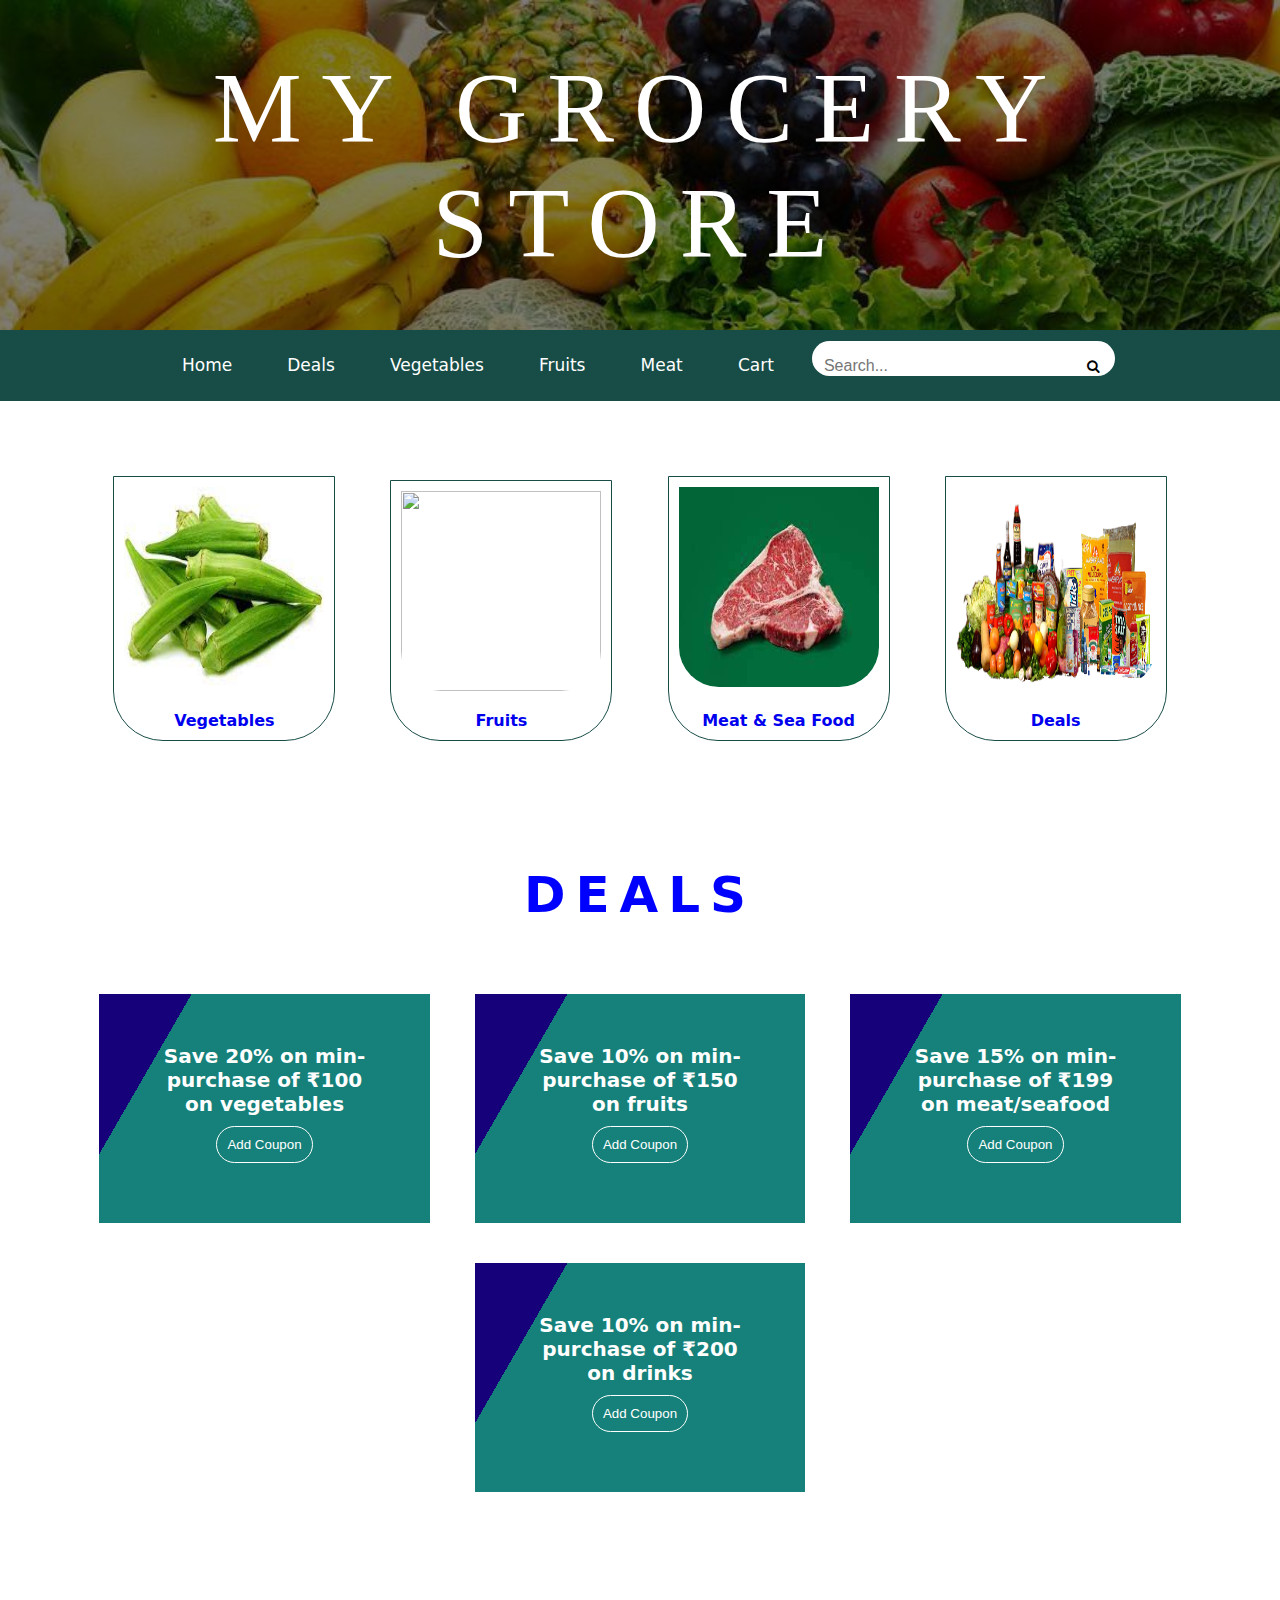
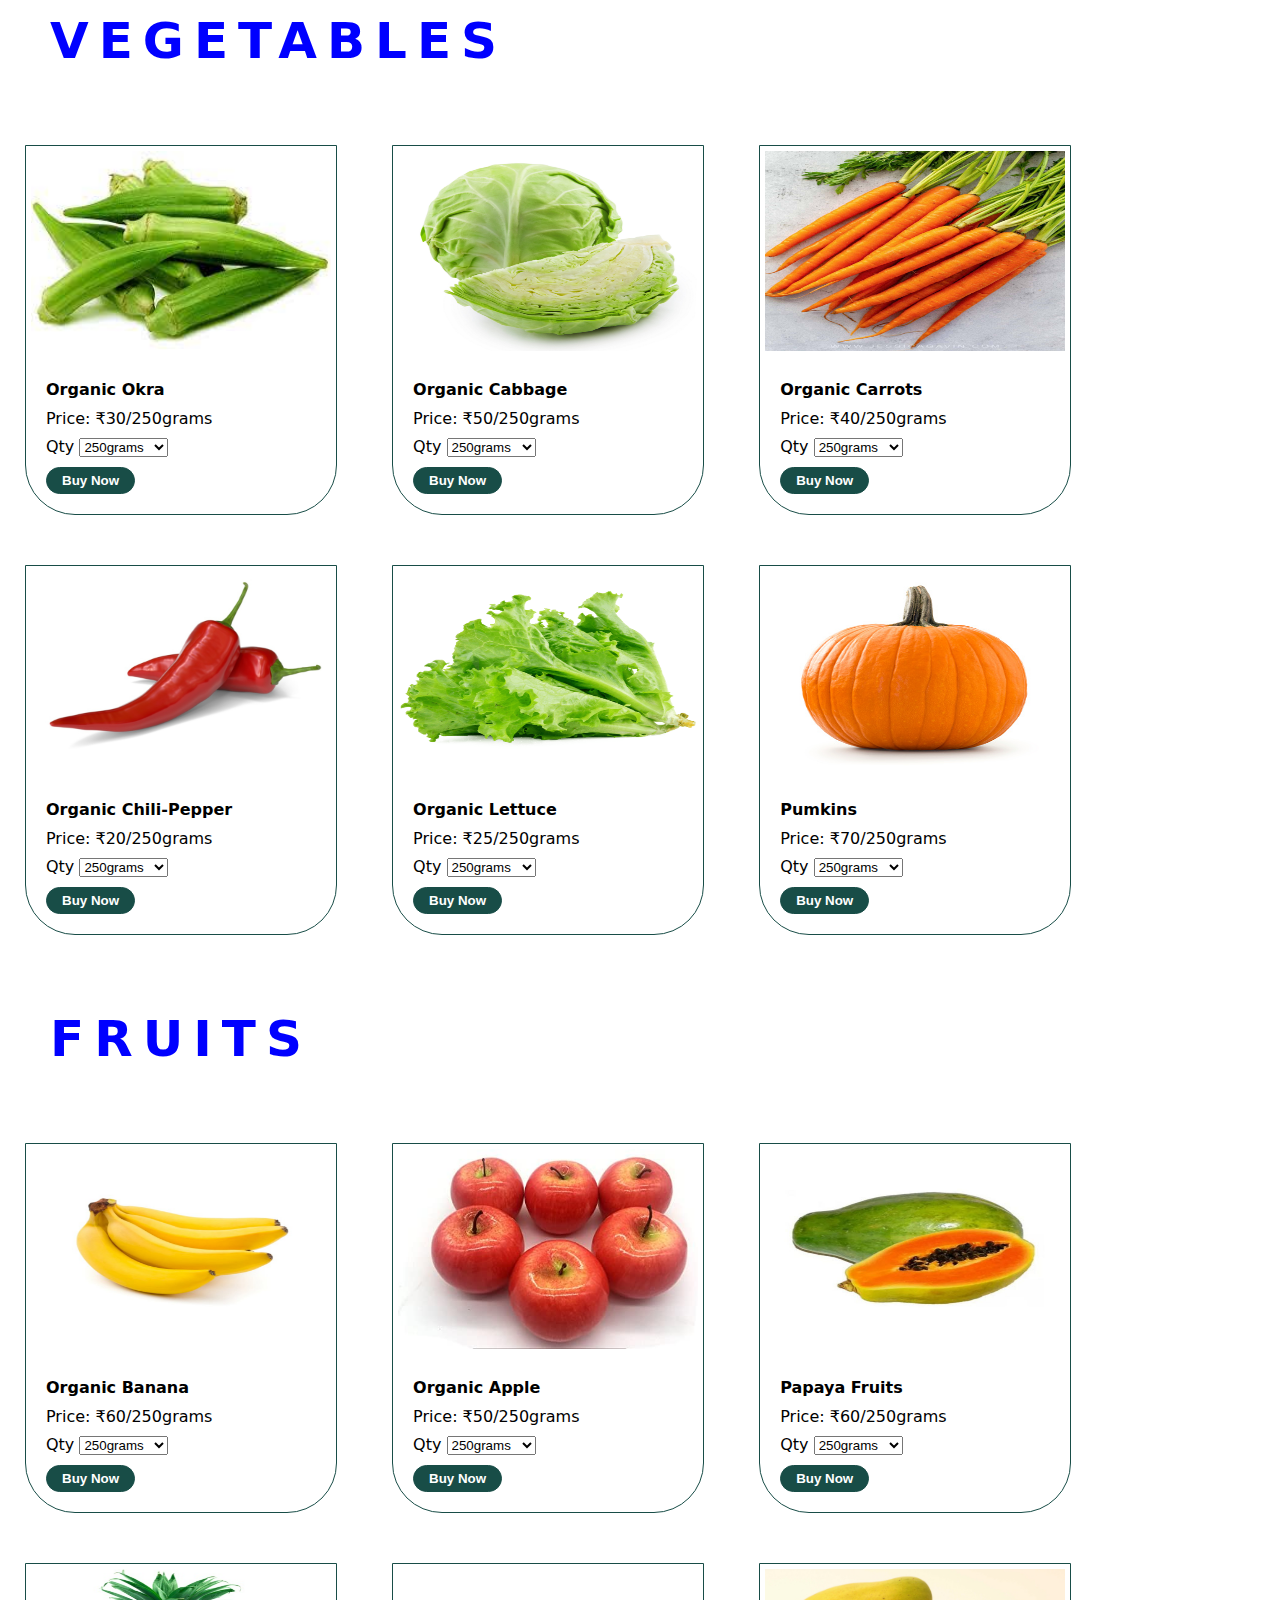
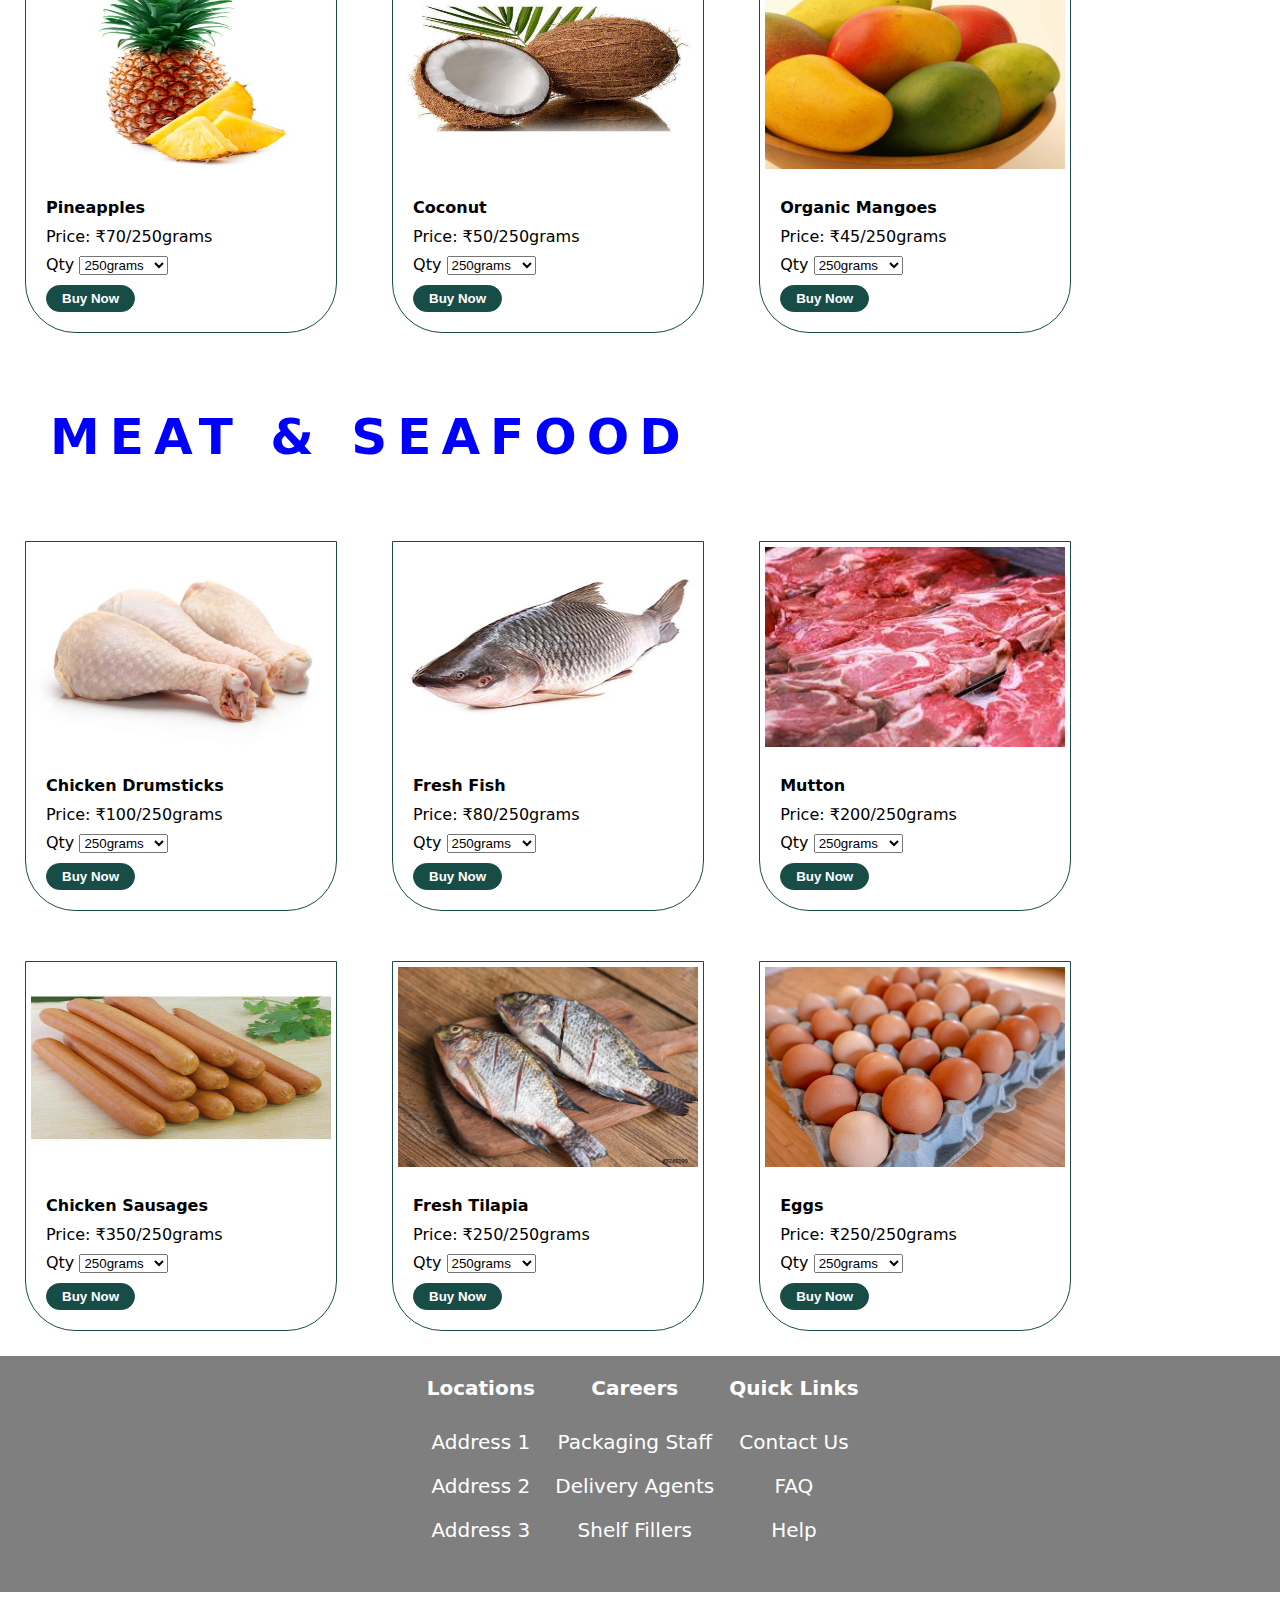
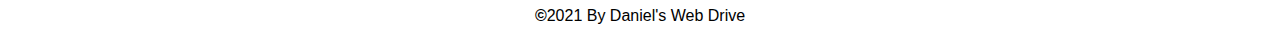
==== ONLINE GROCERY SHOP/index.html @ 3a7e8a33 "Add files via upload" ====
<!DOCTYPE html>
<html lang="en">
<head>
    <meta charset="UTF-8">
    <meta http-equiv="X-UA-Compatible" content="IE=edge">
    <meta name="viewport" content="width=device-width, initial-scale=1.0">
    <link rel="stylesheet" href="eatfresh.css"/>
    <link rel="stylesheet" href="home.html"/>
    <link rel="stylesheet" href="path/to/font-awesome/css/font-awesome.min.css">
    <link rel="stylesheet" href="font-awesome-4.7.0/css/font-awesome.min.css"/>
    <link rel="stylesheet" href="font-awesome-4.7.0/css/font-awesome.css"/>
    <title>Online Grocery Shop</title>
    <script>
        function stickyMenu(){
            var sticky=document.getElementById('sticky');
            if(window.pageYOffset > 220){
                sticky.classList.add('sticky');
            }
            else{
                sticky.classList.remove('sticky');
            }
        }
        window.onscroll = function(){
            stickyMenu();
        }
    </script>
</head>
<body>
    <div class="parallax">
        <div class="page-title">MY GROCERY STORE</div>
    </div>
    <div class="menu" id="sticky">
        <ul class="menu-ul">
           <a href="home.html" class="a-menu"><li>Home</li></a>
           <a href="#deals" class="a-menu"><li>Deals</li></a>
           <a href="#vegetables" class="a-menu"><li>Vegetables</li></a>
           <a href="#fruits" class="a-menu"><li>Fruits</li></a>
           <a href="#meat" class="a-menu"><li>Meat</li></a>
           <a href="#" class="a-menu"><li>Cart</li></a>
        </ul>
        <div class="search-box">
            <form>
                <input type="text" placeholder="Search..." name="search" 
                class="search-input"/>
                <button type="submit"><i class="fa fa-search"></i></button>
            </form>
        </div>
    </div>
<!--Home Page Begins-->
    <div class="container">
        <a href="#vegetables">
            <div class="categories">
            <img src="images/vegs/okro.jpg" class="item-image"/>
            <div class="image-title">Vegetables</div>
            </div>
        </a>
        <a href="#fruits">
            <div class="categories">
                <img src="images/fruitS/Guava fruit.jpg" class="item-image"/>
                <div class="image-title">Fruits</div>
            </div>
        </a>
        <a href="#meat">
            <div class="categories">
                <img src="images/meats/50-things-to-make-with-tinned-tomatoes.jpg" class="item-image"/>
                <div class="image-title">Meat & Sea Food</div>
            </div>
        </a>
        <a href="#deals">
            <div class="categories">
                <img src="images/deals.png" class="item-image"/>
                <div class="image-title">Deals</div>
            </div>
        </a>

    </div>  
    <!--Deal Begins Here-->
       <div class="deals-container" id="deals">
           <div class="parallax">
               <div class="title">DEALS</div>
           </div>
           <div class="deal">
               Save 20% on min-purchase of ₹100 on vegetables<br/>
               <button class="coupon-btn">Add Coupon</button>
           </div>
            <div class="deal">
                Save 10% on min-purchase of ₹150 on fruits<br />
                <button class="coupon-btn">Add Coupon</button>
            </div>
            <div class="deal">
                Save 15% on min-purchase of ₹199 on meat/seafood<br />
                <button class="coupon-btn">Add Coupon</button>
            </div>
            <div class="deal">
                Save 10% on min-purchase of ₹200 on drinks<br />
                <button class="coupon-btn">Add Coupon</button>
            </div>
       </div>
    <!--Deal Ends Here-->
    <!--Veg Begins Here-->
    <div class="deal-container" id="vegetables">
        <div class="parallax">
            <div class="title">VEGETABLES</div>
            </div>
            <div class="items">
                <div class="images">
                    <img src="images/vegs/okro.jpg" class="items-image-size"/>
                </div>
                <div class="description">
                    <b>Organic Okra</b><br/>
                    <div class="item-select">
                        Price: ₹30/250grams
                    </div>
                    <label>Qty</label>
                    <select class="item-select">
                        <option>250grams</option>
                        <option>500grams</option>
                        <option>750grams</option>
                        <option>1000grams</option>
                    </select><br/>
                    <button class="buynow-btn">Buy Now</button>
                </div>
        </div>
        <div class="items">
            <div class="images">
                <img src="images/vegs/cabbage-1-pc.jpg" class="items-image-size" />
            </div>
            <div class="description">
                <b>Organic Cabbage</b><br />
                <div class="item-select">
                    Price: ₹50/250grams
                </div>
                <label>Qty</label>
                <select class="item-select">
                    <option>250grams</option>
                    <option>500grams</option>
                    <option>750grams</option>
                    <option>1000grams</option>
                </select><br />
                <button class="buynow-btn">Buy Now</button>
            </div>
        </div>
        <div class="items">
            <div class="images">
                <img src="images/vegs/carrots-benefits-pin.jpg" class="items-image-size" />
            </div>
            <div class="description">
                <b>Organic Carrots</b><br />
                <div class="item-select">
                    Price: ₹40/250grams
                </div>
                <label>Qty</label>
                <select class="item-select">
                    <option>250grams</option>
                    <option>500grams</option>
                    <option>750grams</option>
                    <option>1000grams</option>
                </select><br />
                <button class="buynow-btn">Buy Now</button>
            </div>
        </div>
        <div class="items">
            <div class="images">
                <img src="images/vegs/chili-pepper.jpg" class="items-image-size" />
            </div>
            <div class="description">
                <b>Organic Chili-Pepper</b><br />
                <div class="item-select">
                    Price: ₹20/250grams
                </div>
                <label>Qty</label>
                <select class="item-select">
                    <option>250grams</option>
                    <option>500grams</option>
                    <option>750grams</option>
                    <option>1000grams</option>
                </select><br />
                <button class="buynow-btn">Buy Now</button>
            </div>
        </div>
        <div class="items">
            <div class="images">
                <img src="images/vegs/Green_Lettuce-1.png" class="items-image-size" />
            </div>
            <div class="description">
                <b>Organic Lettuce</b><br />
                <div class="item-select">
                    Price: ₹25/250grams
                </div>
                <label>Qty</label>
                <select class="item-select">
                    <option>250grams</option>
                    <option>500grams</option>
                    <option>750grams</option>
                    <option>1000grams</option>
                </select><br />
                <button class="buynow-btn">Buy Now</button>
            </div>
        </div>
        <div class="items">
            <div class="images">
                <img src="images/vegs/pumkins.jpg" class="items-image-size" />
            </div>
            <div class="description">
                <b>Pumkins</b><br />
                <div class="item-select">
                    Price: ₹70/250grams
                </div>
                <label>Qty</label>
                <select class="item-select">
                    <option>250grams</option>
                    <option>500grams</option>
                    <option>750grams</option>
                    <option>1000grams</option>
                </select><br />
                <button class="buynow-btn">Buy Now</button>
            </div>
        </div>
    </div>
    <!--Veg Ends Here-->
     <!--Fruit Begins Here-->
    <div class="deal-container" id="fruits">
        <div class="parallax">
            <div class="title">FRUITS</div>
            </div>
            <div class="items">
                <div class="images">
                    <img src="images/fruits/banane-large.jpg" class="items-image-size"/>
                </div>
                <div class="description">
                    <b>Organic Banana</b><br/>
                    <div class="item-select">
                        Price: ₹60/250grams
                    </div>
                    <label>Qty</label>
                    <select class="item-select">
                        <option>250grams</option>
                        <option>500grams</option>
                        <option>750grams</option>
                        <option>1000grams</option>
                    </select><br/>
                    <button class="buynow-btn">Buy Now</button>
                </div>
        </div>
        <div class="items">
            <div class="images">
                <img src="images/fruits/apples.jpg" class="items-image-size" />
            </div>
            <div class="description">
                <b>Organic Apple</b><br />
                <div class="item-select">
                    Price: ₹50/250grams
                </div>
                <label>Qty</label>
                <select class="item-select">
                    <option>250grams</option>
                    <option>500grams</option>
                    <option>750grams</option>
                    <option>1000grams</option>
                </select><br />
                <button class="buynow-btn">Buy Now</button>
            </div>
        </div>
        <div class="items">
            <div class="images">
                <img src="images/fruits/fresh-papaya-fruit-500x500.jpg" class="items-image-size" />
            </div>
            <div class="description">
                <b>Papaya Fruits</b><br />
                <div class="item-select">
                    Price: ₹60/250grams
                </div>
                <label>Qty</label>
                <select class="item-select">
                    <option>250grams</option>
                    <option>500grams</option>
                    <option>750grams</option>
                    <option>1000grams</option>
                </select><br />
                <button class="buynow-btn">Buy Now</button>
            </div>
        </div>
        <div class="items">
            <div class="images">
                <img src="images/fruits/fresh-pineapple-281kg-29-500x500.png" class="items-image-size" />
            </div>
            <div class="description">
                <b>Pineapples</b><br />
                <div class="item-select">
                    Price: ₹70/250grams
                </div>
                <label>Qty</label>
                <select class="item-select">
                    <option>250grams</option>
                    <option>500grams</option>
                    <option>750grams</option>
                    <option>1000grams</option>
                </select><br />
                <button class="buynow-btn">Buy Now</button>
            </div>
        </div>
        <div class="items">
            <div class="images">
                <img src="images/fruits/husked-coconut-500x500.jpg" class="items-image-size" />
            </div>
            <div class="description">
                <b>Coconut</b><br />
                <div class="item-select">
                    Price: ₹50/250grams
                </div>
                <label>Qty</label>
                <select class="item-select">
                    <option>250grams</option>
                    <option>500grams</option>
                    <option>750grams</option>
                    <option>1000grams</option>
                </select><br />
                <button class="buynow-btn">Buy Now</button>
            </div>
        </div>
        <div class="items">
            <div class="images">
                <img src="images/fruits/mangoes09042017.jpg" class="items-image-size" />
            </div>
            <div class="description">
                <b>Organic Mangoes</b><br />
                <div class="item-select">
                    Price: ₹45/250grams
                </div>
                <label>Qty</label>
                <select class="item-select">
                    <option>250grams</option>
                    <option>500grams</option>
                    <option>750grams</option>
                    <option>1000grams</option>
                </select><br />
                <button class="buynow-btn">Buy Now</button>
            </div>
        </div>
    </div>
    <!--Fruit Ends Here-->
    <!--Meat Begins Here-->
    <div class="deal-container" id="meat">
        <div class="parallax">
            <div class="title">MEAT & SEAFOOD</div>
        </div>
        <div class="items">
            <div class="images">
                <img src="images/meats/CHICKEN-DRUMSTICKS-600x370.jpg" class="items-image-size" />
            </div>
            <div class="description">
                <b>Chicken Drumsticks</b><br />
                <div class="item-select">
                    Price: ₹100/250grams
                </div>
                <label>Qty</label>
                <select class="item-select">
                    <option>250grams</option>
                    <option>500grams</option>
                    <option>750grams</option>
                    <option>1000grams</option>
                </select><br />
                <button class="buynow-btn">Buy Now</button>
            </div>
        </div>
        <div class="items">
            <div class="images">
                <img src="images/meats/fresh-fish-500x500.jpg" class="items-image-size" />
            </div>
            <div class="description">
                <b>Fresh Fish</b><br />
                <div class="item-select">
                    Price: ₹80/250grams
                </div>
                <label>Qty</label>
                <select class="item-select">
                    <option>250grams</option>
                    <option>500grams</option>
                    <option>750grams</option>
                    <option>1000grams</option>
                </select><br />
                <button class="buynow-btn">Buy Now</button>
            </div>
        </div>
        <div class="items">
            <div class="images">
                <img src="images/meats/mutton.jpg" class="items-image-size" />
            </div>
            <div class="description">
                <b>Mutton</b><br />
                <div class="item-select">
                    Price: ₹200/250grams
                </div>
                <label>Qty</label>
                <select class="item-select">
                    <option>250grams</option>
                    <option>500grams</option>
                    <option>750grams</option>
                    <option>1000grams</option>
                </select><br />
                <button class="buynow-btn">Buy Now</button>
            </div>
        </div>
        <div class="items">
            <div class="images">
                <img src="images/meats/sausages.jpg" class="items-image-size" />
            </div>
            <div class="description">
                <b>Chicken Sausages</b><br />
                <div class="item-select">
                    Price: ₹350/250grams
                </div>
                <label>Qty</label>
                <select class="item-select">
                    <option>250grams</option>
                    <option>500grams</option>
                    <option>750grams</option>
                    <option>1000grams</option>
                </select><br />
                <button class="buynow-btn">Buy Now</button>
            </div>
        </div>
        <div class="items">
            <div class="images">
                <img src="images/meats/tilapia.jpg" class="items-image-size" />
            </div>
            <div class="description">
                <b>Fresh Tilapia</b><br />
                <div class="item-select">
                    Price: ₹250/250grams
                </div>
                <label>Qty</label>
                <select class="item-select">
                    <option>250grams</option>
                    <option>500grams</option>
                    <option>750grams</option>
                    <option>1000grams</option>
                </select><br />
                <button class="buynow-btn">Buy Now</button>
            </div>
        </div>
        <div class="items">
            <div class="images">
                <img src="images/meats/egg.jpg" class="items-image-size" />
            </div>
            <div class="description">
                <b>Eggs</b><br />
                <div class="item-select">
                    Price: ₹250/250grams
                </div>
                <label>Qty</label>
                <select class="item-select">
                    <option>250grams</option>
                    <option>500grams</option>
                    <option>750grams</option>
                    <option>1000grams</option>
                </select><br />
                <button class="buynow-btn">Buy Now</button>
            </div>
        </div>
    </div>
    <!--Meat Ends Here-->
<!--Home Page Ends-->
<!--footer starts here-->
    <div class="parallaxl">
        <div class="footer">
            <div class="quick-links">
                <div>Locations</div>
                <ul>
                    <li><a href="" class="a-links">Address 1</a></li>
                    <li><a href="" class="a-links">Address 2</a></li>
                    <li><a href="" class="a-links">Address 3</a></li>
                </ul>
            </div>
            <div class="quick-links">
                <div>Careers</div>
                <ul>
                    <li><a href="" class="a-links">Packaging Staff</a></li>
                    <li><a href="" class="a-links">Delivery Agents</a></li>
                    <li><a href="" class="a-links">Shelf Fillers</a></li>
                </ul>
            </div>
            <div class="quick-links">
                <div>Quick Links</div>
                <ul>
                    <li><a href="" class="a-links">Contact Us</a></li>
                    <li><a href="" class="a-links">FAQ</a></li>
                    <li><a href="" class="a-links">Help</a></li>
                </ul>
            </div>
        </div>
    </div>
    <div class="copyrights">
        <b>©</b>2021 By Daniel's Web Drive
    </div>
<!--footer ends here-->
</body>
</html>
---- ONLINE GROCERY SHOP/eatfresh.css ----
body{
    margin: 0;
    font-family: system-ui;
}

.parallax, .parallaxl{
    background-image: url(images/new.jpg);
    height: max-content;
    background-attachment: fixed;
    background-position: center;
    background-repeat: no-repeat;
    background-size: cover;
}

.page-title{
    background: rgba(0,0,0,0.5);
    text-align: center;
    color: white;
    padding: 50px;
    font-variant: small-caps;
    font-size: 100px;
    font-family: fantasy;
    letter-spacing: 20px;
}

.sticky{
    position: fixed;
    top: 0;
    width: 100%;
}

.menu{
    background: #184d47;
    text-align: center;
}

.menu-ul{
    margin: 0;
    padding: 0;
    display: inline;
}

.menu-ul li{
    font-size: 17px;
    list-style: none;
    display: inline-block;
    padding: 25px 25px 26px 25px;
}

.a-menu, .a-links{
    text-decoration: none;
    color: white;
}

.menu-ul li:hover{
    background: #5b8c5a;
    transform: scale(1.1);
}

.search-box{
    border: lpx solid white;
    border-radius: 50px;
    background: white;
    width: max-content;
    display: inline-block;
    margin: 8px; 
}

.search-box:hover{
    box-shadow: 0 0 10px 2px #5b8c5a;
    border: 1px solid #5b8c5a;
}

.search-input{
    width: 250px;
    border: none;
    font-size: 16px;
    outline: none;
    background: transparent;
    margin: 15px 0 0 10px;
}

i{
    font-size: 20px;
    margin: 0 10px 0 0;
}

button{
    background: transparent;
    border: none;
    outline: none;
}

.container, .deals-container{
    margin: 50px 50px 50px 5%;
    width: 90%;
    text-align: center;
}

.categories, .items{
    width: max-content;
    margin: 25px;
    border: 1px solid #184d47;
    border-radius: 0 0 50px 50px;
    display: inline-block;
}

.categories:hover, .items:hover{
    box-shadow: 0 0 10px 3px #184d47;
}

.item-image{
    height: 200px;
    width: 200px;
    border-radius: 0 0 50px 50px;
    padding: 10px;
}


.image-title{
    text-align: center;
    padding: 10px;
    font-weight: bold;
}

a{
    text-decoration: none;
}

.title{
    padding: 50px;
    font-size: 50px;
    font-weight: bold;
    letter-spacing: 10px;
    color: blue;
    background: white;
}

.deal{
    padding: 50px;
    font-size: 20px;
    font-weight: bold;
    color: white;
    display: inline-block;
    margin: 20px;
    max-width: 20%;
    background: linear-gradient(120deg,#16017a 20%,#cee397 50px,#16817a 80px);
}

.coupon-btn{
    border: 1px solid white;
    color:white;
    margin: 10px;
    padding: 10px;
    border-radius:20px;
}

.coupon-btn:hover{
    box-shadow: 0 0 10px 5px white inset;
}

.images{
    display: inline-block;
}

.items-image-size{
    height: 200px;
    width: 300px;
    padding: 5px;
}

.description{
    margin: 20px;
    min-height: 100px;
}

.item-select{
    margin: 10px 0 0 0;
}

.buynow-btn{
    border: 1px solid #184d47;
    background: #184d47;
    padding: 5px 15px;
    border-radius: 20px;
    font-weight: bold;
    margin-top: 10px;
    color: white;
}

.buynow-btn:hover{
    border: 1px solid #5b8c5a;
    box-shadow: 0 0 10px 5px #5b8c5a inset;
}

.parallaxl{
    background-color: white;
}

.footer{
    background: rgba(0,0,0,0.5);
    text-align: center;
    padding: 20px;
}

.quick-links{
    color: white;
    font-size: 20px;
    font-weight: bold;
    display: inline-block;
    min-width: 30px;
}

.quick-links ul{
    padding: 0;
}

.quick-links li{
    list-style: none;
    padding: 10px;
    font-weight: 300;
}

.a-links:hover{
    color: #fd5e53;
}

.copyrights{
    font-size: 16px;
    font-family: verdana, Arial, Helvetica, sans-serif;
    text-align: center;
    margin: 15px;
}
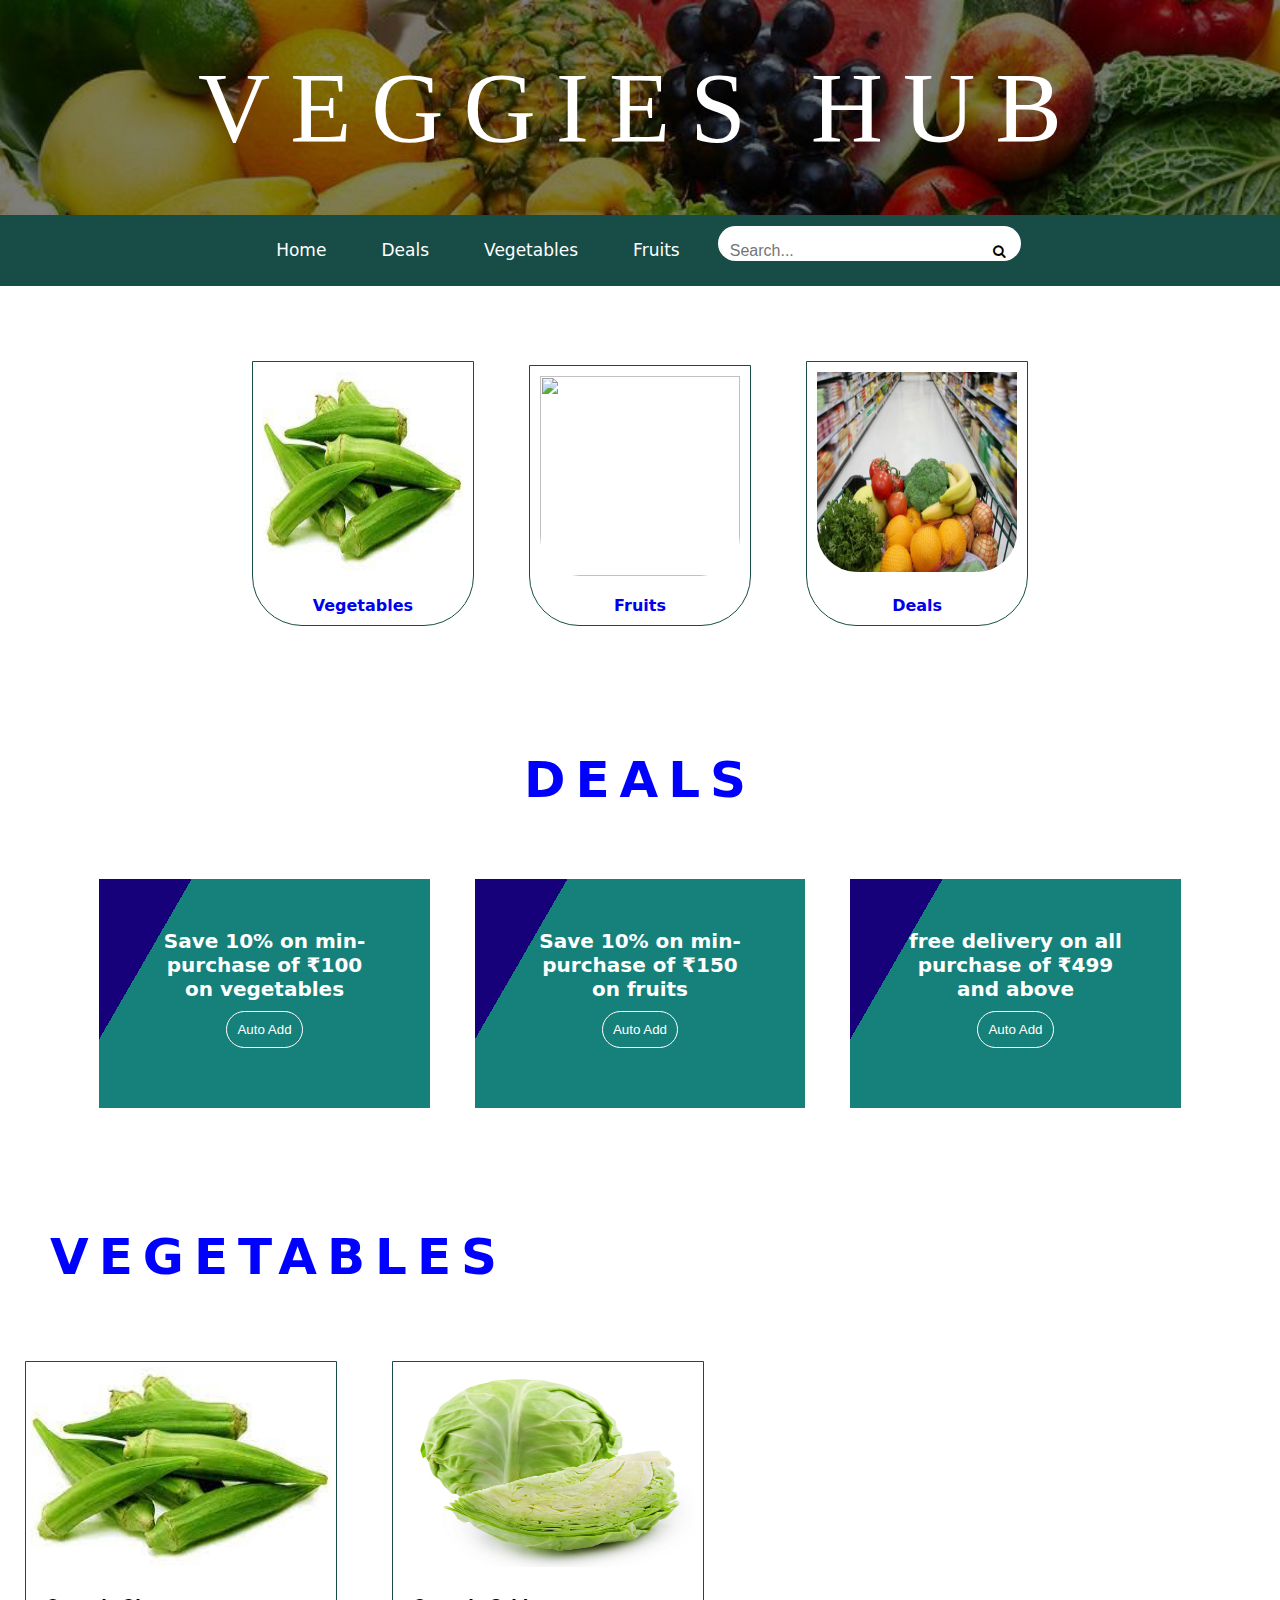
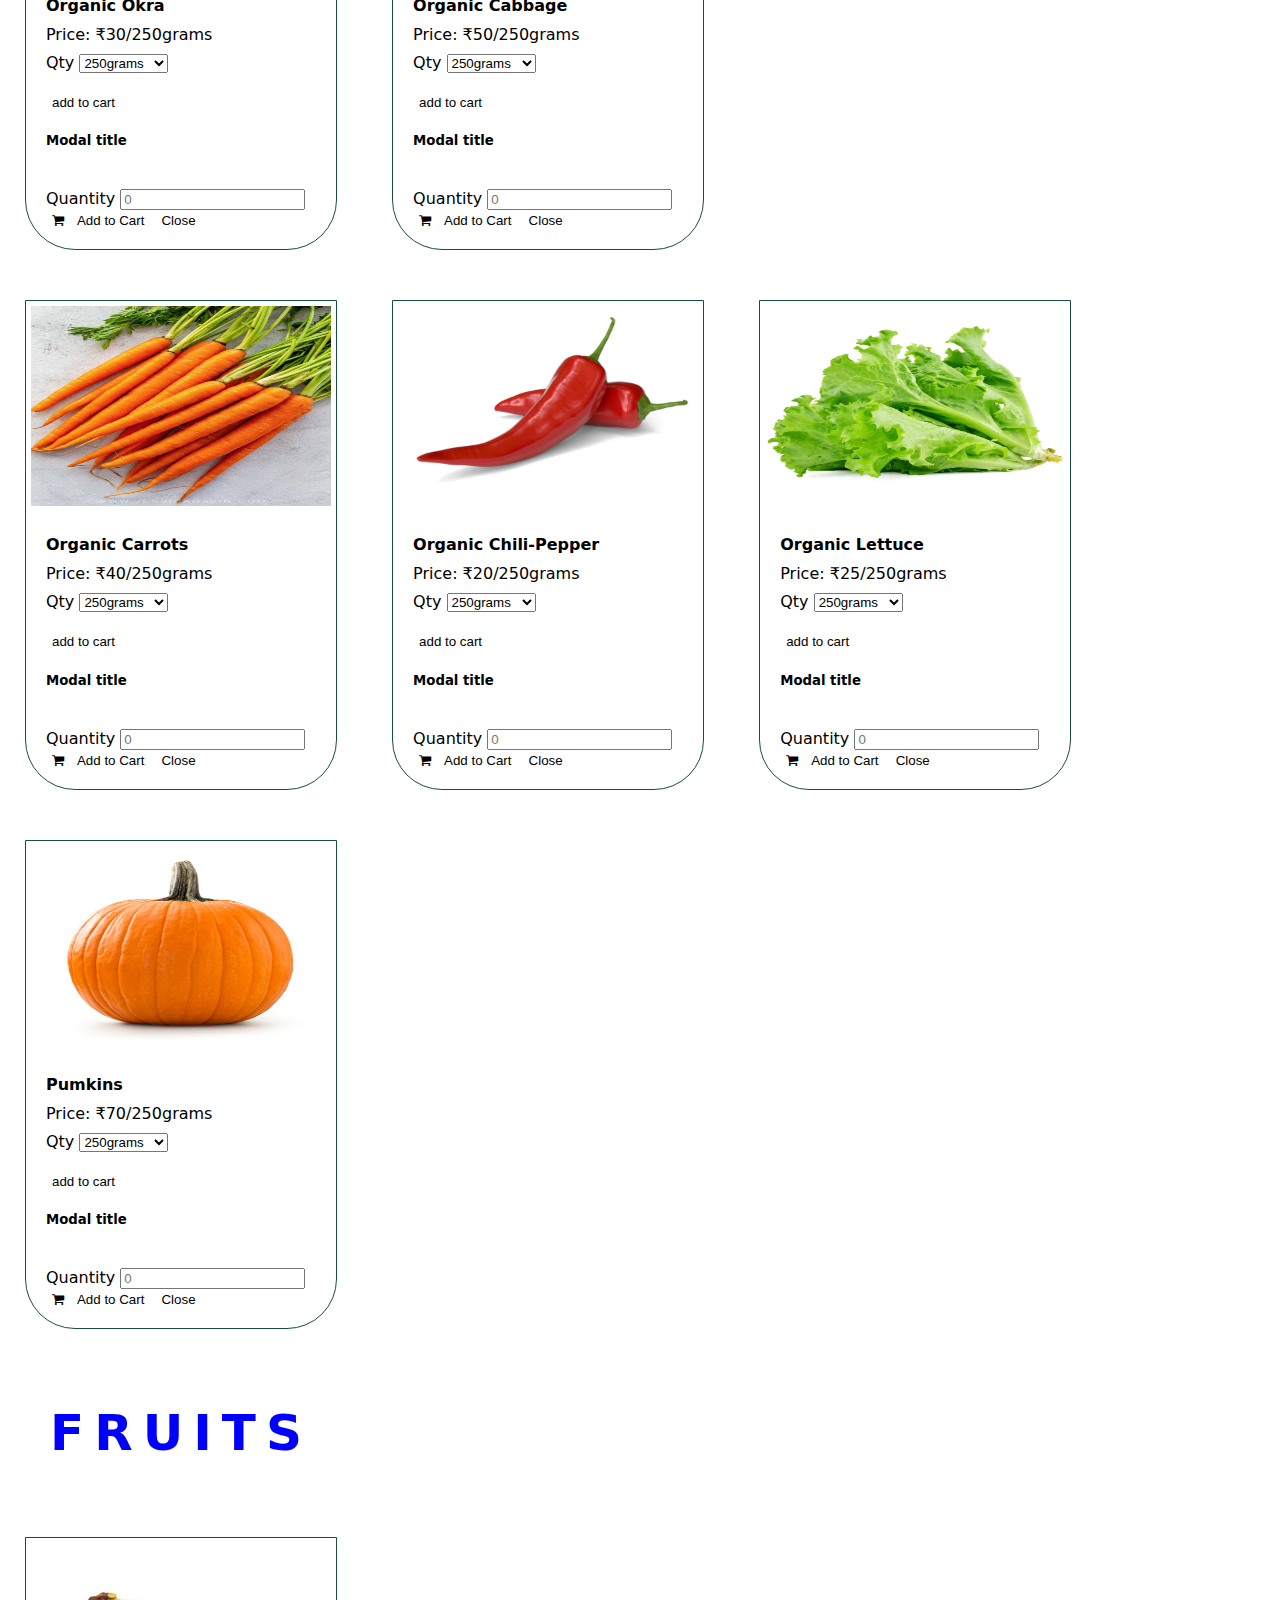
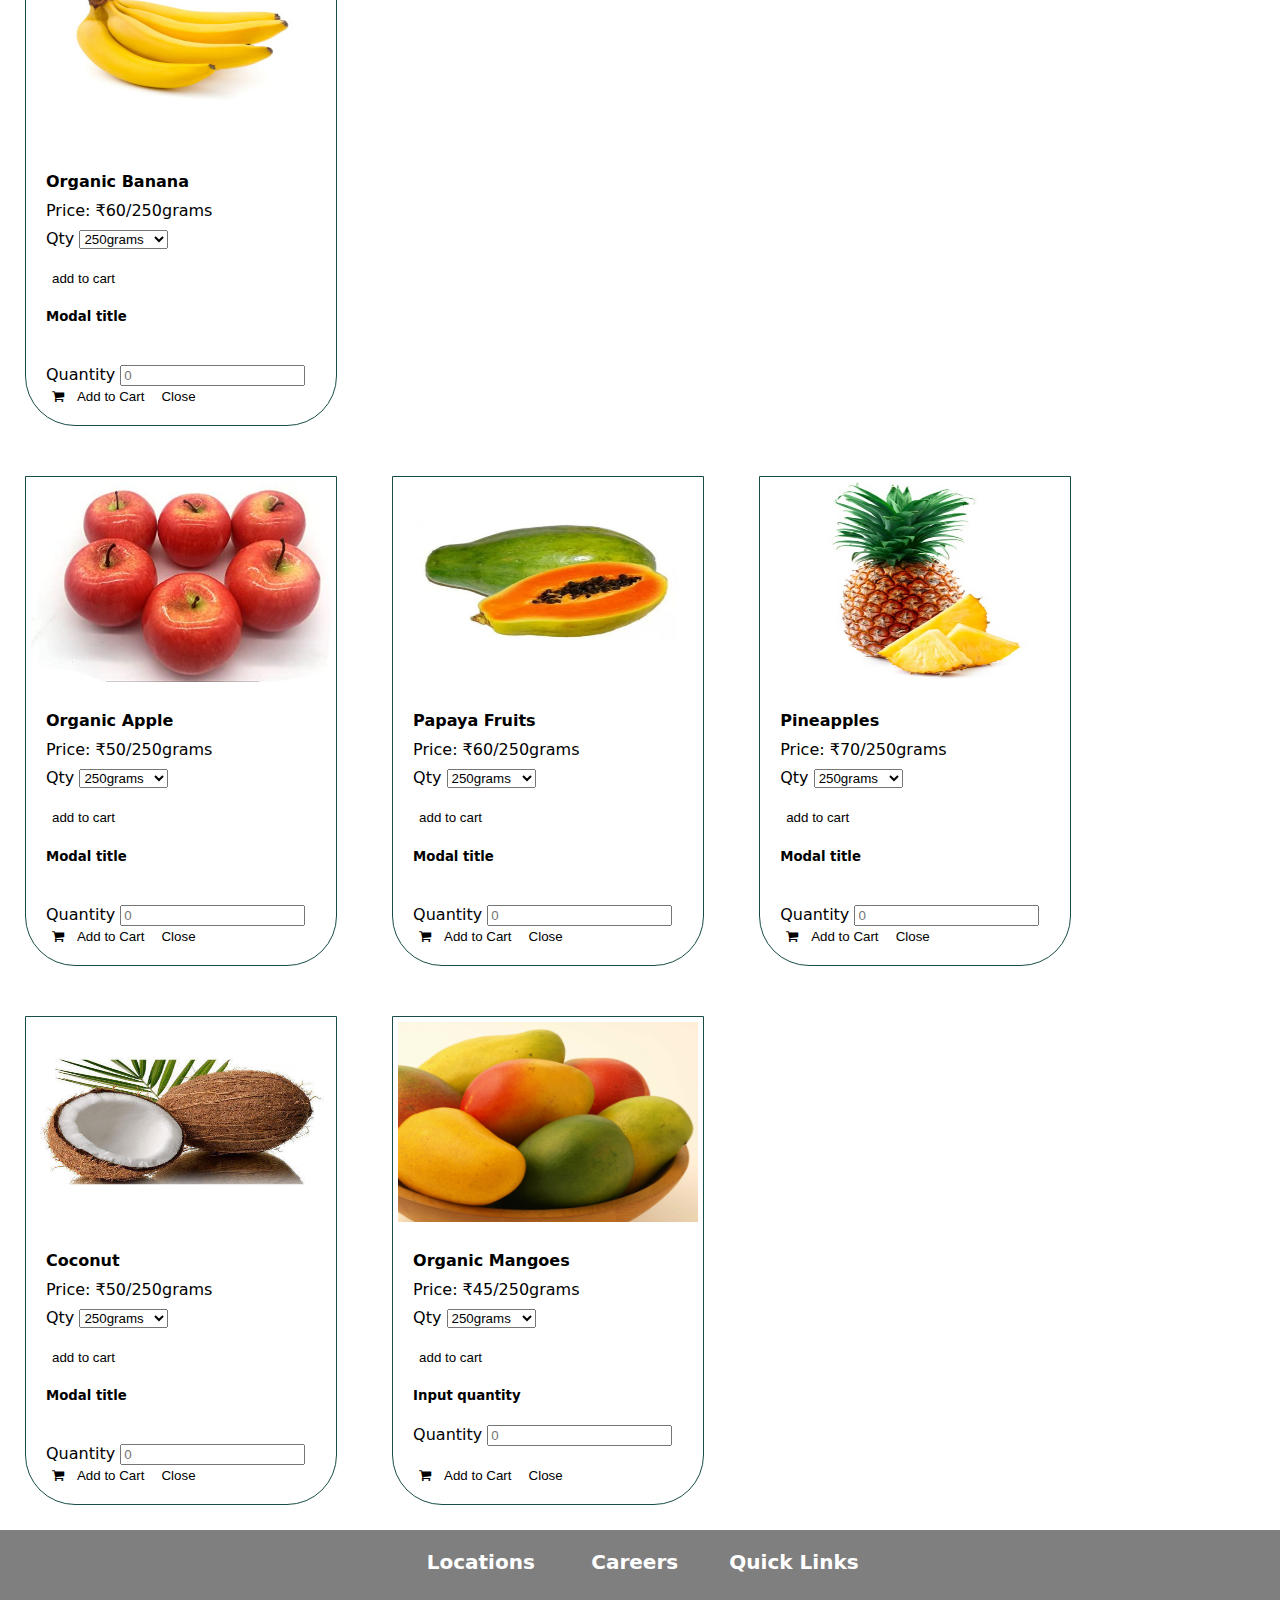
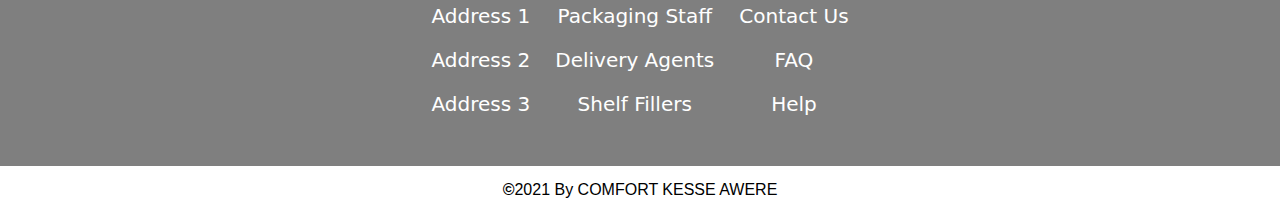
==== commit 693094bb: "Add files via upload" ====
--- a/ONLINE GROCERY SHOP/index.html
+++ b/ONLINE GROCERY SHOP/index.html
@@ -1,134 +1,117 @@
 <!DOCTYPE html>
 <html lang="en">
+
 <head>
     <meta charset="UTF-8">
     <meta http-equiv="X-UA-Compatible" content="IE=edge">
     <meta name="viewport" content="width=device-width, initial-scale=1.0">
-    <link rel="stylesheet" href="eatfresh.css"/>
-    <link rel="stylesheet" href="home.html"/>
+    <link rel="stylesheet" href="eatfresh.css" />
+    <link rel="stylesheet" href="home.html" />
     <link rel="stylesheet" href="path/to/font-awesome/css/font-awesome.min.css">
-    <link rel="stylesheet" href="font-awesome-4.7.0/css/font-awesome.min.css"/>
-    <link rel="stylesheet" href="font-awesome-4.7.0/css/font-awesome.css"/>
-    <title>Online Grocery Shop</title>
+    <link rel="stylesheet" href="font-awesome-4.7.0/css/font-awesome.min.css" />
+    <link rel="stylesheet" href="font-awesome-4.7.0/css/font-awesome.css" />
+    <link href="https://cdn.jsdelivr.net/npm/bootstrap@5.1.3/dist/css/bootstrap.min.css" rel="stylesheet"
+        integrity="sha384-1BmE4kWBq78iYhFldvKuhfTAU6auU8tT94WrHftjDbrCEXSU1oBoqyl2QvZ6jIW3" crossorigin="anonymous">
+    <title>Veggies Hub</title>
     <script>
-        function stickyMenu(){
-            var sticky=document.getElementById('sticky');
-            if(window.pageYOffset > 220){
+        function stickyMenu() {
+            var sticky = document.getElementById('sticky');
+            if (window.pageYOffset > 220) {
                 sticky.classList.add('sticky');
             }
-            else{
+            else {
                 sticky.classList.remove('sticky');
             }
         }
-        window.onscroll = function(){
+        window.onscroll = function () {
             stickyMenu();
         }
     </script>
 </head>
+
 <body>
     <div class="parallax">
-        <div class="page-title">MY GROCERY STORE</div>
+        <div class="page-title">VEGGIES HUB</div>
     </div>
     <div class="menu" id="sticky">
         <ul class="menu-ul">
-           <a href="home.html" class="a-menu"><li>Home</li></a>
-           <a href="#deals" class="a-menu"><li>Deals</li></a>
-           <a href="#vegetables" class="a-menu"><li>Vegetables</li></a>
-           <a href="#fruits" class="a-menu"><li>Fruits</li></a>
-           <a href="#meat" class="a-menu"><li>Meat</li></a>
-           <a href="#" class="a-menu"><li>Cart</li></a>
+            <a href="home.html" class="a-menu">
+                <li>Home</li>
+            </a>
+            <a href="#deals" class="a-menu">
+                <li>Deals</li>
+            </a>
+            <a href="#vegetables" class="a-menu">
+                <li>Vegetables</li>
+            </a>
+            <a href="#fruits" class="a-menu">
+                <li>Fruits</li>
+            </a>
+
         </ul>
         <div class="search-box">
             <form>
-                <input type="text" placeholder="Search..." name="search" 
-                class="search-input"/>
+                <input type="text" placeholder="Search..." name="search" class="search-input" />
                 <button type="submit"><i class="fa fa-search"></i></button>
             </form>
         </div>
     </div>
-<!--Home Page Begins-->
+    <!--Home Page Begins-->
     <div class="container">
         <a href="#vegetables">
             <div class="categories">
-            <img src="images/vegs/okro.jpg" class="item-image"/>
-            <div class="image-title">Vegetables</div>
+                <img src="images/vegs/okro.jpg" class="item-image" />
+                <div class="image-title">Vegetables</div>
             </div>
         </a>
         <a href="#fruits">
             <div class="categories">
-                <img src="images/fruitS/Guava fruit.jpg" class="item-image"/>
+                <img src="images/fruitS/Guava fruit.jpg" class="item-image" />
                 <div class="image-title">Fruits</div>
             </div>
         </a>
-        <a href="#meat">
-            <div class="categories">
-                <img src="images/meats/50-things-to-make-with-tinned-tomatoes.jpg" class="item-image"/>
-                <div class="image-title">Meat & Sea Food</div>
-            </div>
-        </a>
+
         <a href="#deals">
             <div class="categories">
-                <img src="images/deals.png" class="item-image"/>
+                <img src="images/background2.jpg" class="item-image" />
                 <div class="image-title">Deals</div>
             </div>
         </a>
 
-    </div>  
+    </div>
     <!--Deal Begins Here-->
-       <div class="deals-container" id="deals">
-           <div class="parallax">
-               <div class="title">DEALS</div>
-           </div>
-           <div class="deal">
-               Save 20% on min-purchase of ₹100 on vegetables<br/>
-               <button class="coupon-btn">Add Coupon</button>
-           </div>
-            <div class="deal">
-                Save 10% on min-purchase of ₹150 on fruits<br />
-                <button class="coupon-btn">Add Coupon</button>
-            </div>
-            <div class="deal">
-                Save 15% on min-purchase of ₹199 on meat/seafood<br />
-                <button class="coupon-btn">Add Coupon</button>
-            </div>
-            <div class="deal">
-                Save 10% on min-purchase of ₹200 on drinks<br />
-                <button class="coupon-btn">Add Coupon</button>
-            </div>
-       </div>
+    <div class="deals-container" id="deals">
+        <div class="parallax">
+            <div class="title">DEALS</div>
+        </div>
+        <div class="deal">
+            Save 10% on min-purchase of ₹100 on vegetables<br />
+            <button class="coupon-btn">Auto Add</button>
+
+        </div>
+        <div class="deal">
+            Save 10% on min-purchase of ₹150 on fruits<br />
+            <button class="coupon-btn">Auto Add</button>
+        </div>
+        <div class="deal">
+            free delivery on all purchase of ₹499 and above<br />
+            <button class="coupon-btn">Auto Add</button>
+        </div>
+    </div>
     <!--Deal Ends Here-->
     <!--Veg Begins Here-->
     <div class="deal-container" id="vegetables">
         <div class="parallax">
             <div class="title">VEGETABLES</div>
-            </div>
-            <div class="items">
-                <div class="images">
-                    <img src="images/vegs/okro.jpg" class="items-image-size"/>
-                </div>
-                <div class="description">
-                    <b>Organic Okra</b><br/>
-                    <div class="item-select">
-                        Price: ₹30/250grams
-                    </div>
-                    <label>Qty</label>
-                    <select class="item-select">
-                        <option>250grams</option>
-                        <option>500grams</option>
-                        <option>750grams</option>
-                        <option>1000grams</option>
-                    </select><br/>
-                    <button class="buynow-btn">Buy Now</button>
-                </div>
         </div>
         <div class="items">
             <div class="images">
-                <img src="images/vegs/cabbage-1-pc.jpg" class="items-image-size" />
+                <img src="images/vegs/okro.jpg" class="items-image-size" />
             </div>
             <div class="description">
-                <b>Organic Cabbage</b><br />
+                <b>Organic Okra</b><br />
                 <div class="item-select">
-                    Price: ₹50/250grams
+                    Price: ₹30/250grams
                 </div>
                 <label>Qty</label>
                 <select class="item-select">
@@ -137,17 +120,53 @@
                     <option>750grams</option>
                     <option>1000grams</option>
                 </select><br />
-                <button class="buynow-btn">Buy Now</button>
+                <!-- Button trigger modal -->
+                <br>
+                <button type="button" class="btn btn-primary" data-bs-toggle="modal" data-bs-target="#exampleModal">
+                    add to cart
+                </button>
+                <br>
+                <!-- Modal -->
+                <div class="modal fade" id="exampleModal" tabindex="-1" aria-labelledby="exampleModalLabel"
+                    aria-hidden="true">
+                    <div class="modal-dialog">
+                        <div class="modal-content">
+                            <div class="modal-header">
+                                <h5 class="modal-title" id="exampleModalLabel">Modal title</h5>
+                                <button type="button" class="btn-close" data-bs-dismiss="modal"
+                                    aria-label="Close"></button>
+                            </div>
+                            <div class="modal-body">
+                                <form>
+
+                                    <div class="form-group">
+                                        <label for="exampleInputPassword1">Quantity</label>
+                                        <input type="number" class="form-control" placeholder="0">
+                                    </div>
+
+
+                                </form>
+
+                            </div>
+                            <div class="modal-footer">
+                                <button type="button" class="btn btn-secondary"><i class="fa fa-shopping-cart"></i> Add
+                                    to Cart</button>
+                                <button type="button" class="btn btn-danger" data-dismiss="modal">Close</button>
+
+                            </div>
+                        </div>
+                    </div>
+                </div>
             </div>
         </div>
         <div class="items">
             <div class="images">
-                <img src="images/vegs/carrots-benefits-pin.jpg" class="items-image-size" />
+                <img src="images/vegs/cabbage-1-pc.jpg" class="items-image-size" />
             </div>
             <div class="description">
-                <b>Organic Carrots</b><br />
+                <b>Organic Cabbage</b><br />
                 <div class="item-select">
-                    Price: ₹40/250grams
+                    Price: ₹50/250grams
                 </div>
                 <label>Qty</label>
                 <select class="item-select">
@@ -156,17 +175,281 @@
                     <option>750grams</option>
                     <option>1000grams</option>
                 </select><br />
-                <button class="buynow-btn">Buy Now</button>
-            </div>
+                <!-- Button trigger modal -->
+                <br>
+                <button type="button" class="btn btn-primary" data-bs-toggle="modal" data-bs-target="#exampleModal">
+                    add to cart
+                </button>
+                <br>
+                <!-- Modal -->
+                <div class="modal fade" id="exampleModal" tabindex="-1" aria-labelledby="exampleModalLabel"
+                    aria-hidden="true">
+                    <div class="modal-dialog">
+                        <div class="modal-content">
+                            <div class="modal-header">
+                                <h5 class="modal-title" id="exampleModalLabel">Modal title</h5>
+                                <button type="button" class="btn-close" data-bs-dismiss="modal"
+                                    aria-label="Close"></button>
+                            </div>
+                            <div class="modal-body">
+                                <form>
+
+                                    <div class="form-group">
+                                        <label for="exampleInputPassword1">Quantity</label>
+                                        <input type="number" class="form-control" placeholder="0">
+                                    </div>
+
+
+                                </form>
+
+                            </div>
+                            <div class="modal-footer">
+                                <button type="button" class="btn btn-secondary"><i class="fa fa-shopping-cart"></i> Add
+                                    to Cart</button>
+                                <button type="button" class="btn btn-danger" data-dismiss="modal">Close</button>
+
+                            </div>
+                        </div>
+                    </div>
+                </div>
+            </div>
+        </div>
+    </div>
+    <div class="items">
+        <div class="images">
+            <img src="images/vegs/carrots-benefits-pin.jpg" class="items-image-size" />
+        </div>
+        <div class="description">
+            <b>Organic Carrots</b><br />
+            <div class="item-select">
+                Price: ₹40/250grams
+            </div>
+            <label>Qty</label>
+            <select class="item-select">
+                <option>250grams</option>
+                <option>500grams</option>
+                <option>750grams</option>
+                <option>1000grams</option>
+            </select><br />
+            <!-- Button trigger modal -->
+            <br>
+            <button type="button" class="btn btn-primary" data-bs-toggle="modal" data-bs-target="#exampleModal">
+                add to cart
+            </button>
+            <br>
+            <!-- Modal -->
+            <div class="modal fade" id="exampleModal" tabindex="-1" aria-labelledby="exampleModalLabel"
+                aria-hidden="true">
+                <div class="modal-dialog">
+                    <div class="modal-content">
+                        <div class="modal-header">
+                            <h5 class="modal-title" id="exampleModalLabel">Modal title</h5>
+                            <button type="button" class="btn-close" data-bs-dismiss="modal" aria-label="Close"></button>
+                        </div>
+                        <div class="modal-body">
+                            <form>
+
+                                <div class="form-group">
+                                    <label for="exampleInputPassword1">Quantity</label>
+                                    <input type="number" class="form-control" placeholder="0">
+                                </div>
+
+
+                            </form>
+
+                        </div>
+                        <div class="modal-footer">
+                            <button type="button" class="btn btn-secondary"><i class="fa fa-shopping-cart"></i> Add to
+                                Cart</button>
+                            <button type="button" class="btn btn-danger" data-dismiss="modal">Close</button>
+
+                        </div>
+                    </div>
+                </div>
+            </div>
+        </div>
+    </div>
+    </div>
+    <div class="items">
+        <div class="images">
+            <img src="images/vegs/chili-pepper.jpg" class="items-image-size" />
+        </div>
+        <div class="description">
+            <b>Organic Chili-Pepper</b><br />
+            <div class="item-select">
+                Price: ₹20/250grams
+            </div>
+            <label>Qty</label>
+            <select class="item-select">
+                <option>250grams</option>
+                <option>500grams</option>
+                <option>750grams</option>
+                <option>1000grams</option>
+            </select><br />
+            <!-- Button trigger modal -->
+            <br>
+            <button type="button" class="btn btn-primary" data-bs-toggle="modal" data-bs-target="#exampleModal">
+                add to cart
+            </button>
+            <br>
+            <!-- Modal -->
+            <div class="modal fade" id="exampleModal" tabindex="-1" aria-labelledby="exampleModalLabel"
+                aria-hidden="true">
+                <div class="modal-dialog">
+                    <div class="modal-content">
+                        <div class="modal-header">
+                            <h5 class="modal-title" id="exampleModalLabel">Modal title</h5>
+                            <button type="button" class="btn-close" data-bs-dismiss="modal" aria-label="Close"></button>
+                        </div>
+                        <div class="modal-body">
+                            <form>
+
+                                <div class="form-group">
+                                    <label for="exampleInputPassword1">Quantity</label>
+                                    <input type="number" class="form-control" placeholder="0">
+                                </div>
+
+
+                            </form>
+
+                        </div>
+                        <div class="modal-footer">
+                            <button type="button" class="btn btn-secondary"><i class="fa fa-shopping-cart"></i> Add to
+                                Cart</button>
+                            <button type="button" class="btn btn-danger" data-dismiss="modal">Close</button>
+
+                        </div>
+                    </div>
+                </div>
+            </div>
+        </div>
+    </div>
+    </div>
+    <div class="items">
+        <div class="images">
+            <img src="images/vegs/Green_Lettuce-1.png" class="items-image-size" />
+        </div>
+        <div class="description">
+            <b>Organic Lettuce</b><br />
+            <div class="item-select">
+                Price: ₹25/250grams
+            </div>
+            <label>Qty</label>
+            <select class="item-select">
+                <option>250grams</option>
+                <option>500grams</option>
+                <option>750grams</option>
+                <option>1000grams</option>
+            </select><br />
+            <!-- Button trigger modal -->
+            <br>
+            <button type="button" class="btn btn-primary" data-bs-toggle="modal" data-bs-target="#exampleModal">
+                add to cart
+            </button>
+            <br>
+            <!-- Modal -->
+            <div class="modal fade" id="exampleModal" tabindex="-1" aria-labelledby="exampleModalLabel"
+                aria-hidden="true">
+                <div class="modal-dialog">
+                    <div class="modal-content">
+                        <div class="modal-header">
+                            <h5 class="modal-title" id="exampleModalLabel">Modal title</h5>
+                            <button type="button" class="btn-close" data-bs-dismiss="modal" aria-label="Close"></button>
+                        </div>
+                        <div class="modal-body">
+                            <form>
+
+                                <div class="form-group">
+                                    <label for="exampleInputPassword1">Quantity</label>
+                                    <input type="number" class="form-control" placeholder="0">
+                                </div>
+
+
+                            </form>
+
+                        </div>
+                        <div class="modal-footer">
+                            <button type="button" class="btn btn-secondary"><i class="fa fa-shopping-cart"></i> Add to
+                                Cart</button>
+                            <button type="button" class="btn btn-danger" data-dismiss="modal">Close</button>
+
+                        </div>
+                    </div>
+                </div>
+            </div>
+        </div>
+    </div>
+    </div>
+    <div class="items">
+        <div class="images">
+            <img src="images/vegs/pumkins.jpg" class="items-image-size" />
+        </div>
+        <div class="description">
+            <b>Pumkins</b><br />
+            <div class="item-select">
+                Price: ₹70/250grams
+            </div>
+            <label>Qty</label>
+            <select class="item-select">
+                <option>250grams</option>
+                <option>500grams</option>
+                <option>750grams</option>
+                <option>1000grams</option>
+            </select><br />
+            <!-- Button trigger modal -->
+            <br>
+            <button type="button" class="btn btn-primary" data-bs-toggle="modal" data-bs-target="#exampleModal">
+                add to cart
+            </button>
+            <br>
+            <!-- Modal -->
+            <div class="modal fade" id="exampleModal" tabindex="-1" aria-labelledby="exampleModalLabel"
+                aria-hidden="true">
+                <div class="modal-dialog">
+                    <div class="modal-content">
+                        <div class="modal-header">
+                            <h5 class="modal-title" id="exampleModalLabel">Modal title</h5>
+                            <button type="button" class="btn-close" data-bs-dismiss="modal" aria-label="Close"></button>
+                        </div>
+                        <div class="modal-body">
+                            <form>
+
+                                <div class="form-group">
+                                    <label for="exampleInputPassword1">Quantity</label>
+                                    <input type="number" class="form-control" placeholder="0">
+                                </div>
+
+
+                            </form>
+
+                        </div>
+                        <div class="modal-footer">
+                            <button type="button" class="btn btn-secondary"><i class="fa fa-shopping-cart"></i> Add to
+                                Cart</button>
+                            <button type="button" class="btn btn-danger" data-dismiss="modal">Close</button>
+
+                        </div>
+                    </div>
+                </div>
+            </div>
+        </div>
+    </div>
+    </div>
+    </div>
+    <!--Veg Ends Here-->
+    <!--Fruit Begins Here-->
+    <div class="deal-container" id="fruits">
+        <div class="parallax">
+            <div class="title">FRUITS</div>
         </div>
         <div class="items">
             <div class="images">
-                <img src="images/vegs/chili-pepper.jpg" class="items-image-size" />
+                <img src="images/fruits/banane-large.jpg" class="items-image-size" />
             </div>
             <div class="description">
-                <b>Organic Chili-Pepper</b><br />
+                <b>Organic Banana</b><br />
                 <div class="item-select">
-                    Price: ₹20/250grams
+                    Price: ₹60/250grams
                 </div>
                 <label>Qty</label>
                 <select class="item-select">
@@ -175,293 +458,327 @@
                     <option>750grams</option>
                     <option>1000grams</option>
                 </select><br />
-                <button class="buynow-btn">Buy Now</button>
-            </div>
-        </div>
-        <div class="items">
-            <div class="images">
-                <img src="images/vegs/Green_Lettuce-1.png" class="items-image-size" />
-            </div>
-            <div class="description">
-                <b>Organic Lettuce</b><br />
-                <div class="item-select">
-                    Price: ₹25/250grams
-                </div>
-                <label>Qty</label>
-                <select class="item-select">
-                    <option>250grams</option>
-                    <option>500grams</option>
-                    <option>750grams</option>
-                    <option>1000grams</option>
-                </select><br />
-                <button class="buynow-btn">Buy Now</button>
-            </div>
-        </div>
-        <div class="items">
-            <div class="images">
-                <img src="images/vegs/pumkins.jpg" class="items-image-size" />
-            </div>
-            <div class="description">
-                <b>Pumkins</b><br />
-                <div class="item-select">
-                    Price: ₹70/250grams
-                </div>
-                <label>Qty</label>
-                <select class="item-select">
-                    <option>250grams</option>
-                    <option>500grams</option>
-                    <option>750grams</option>
-                    <option>1000grams</option>
-                </select><br />
-                <button class="buynow-btn">Buy Now</button>
-            </div>
-        </div>
-    </div>
-    <!--Veg Ends Here-->
-     <!--Fruit Begins Here-->
-    <div class="deal-container" id="fruits">
-        <div class="parallax">
-            <div class="title">FRUITS</div>
-            </div>
-            <div class="items">
-                <div class="images">
-                    <img src="images/fruits/banane-large.jpg" class="items-image-size"/>
-                </div>
-                <div class="description">
-                    <b>Organic Banana</b><br/>
-                    <div class="item-select">
-                        Price: ₹60/250grams
-                    </div>
-                    <label>Qty</label>
-                    <select class="item-select">
-                        <option>250grams</option>
-                        <option>500grams</option>
-                        <option>750grams</option>
-                        <option>1000grams</option>
-                    </select><br/>
-                    <button class="buynow-btn">Buy Now</button>
-                </div>
-        </div>
-        <div class="items">
-            <div class="images">
-                <img src="images/fruits/apples.jpg" class="items-image-size" />
-            </div>
-            <div class="description">
-                <b>Organic Apple</b><br />
-                <div class="item-select">
-                    Price: ₹50/250grams
-                </div>
-                <label>Qty</label>
-                <select class="item-select">
-                    <option>250grams</option>
-                    <option>500grams</option>
-                    <option>750grams</option>
-                    <option>1000grams</option>
-                </select><br />
-                <button class="buynow-btn">Buy Now</button>
-            </div>
-        </div>
-        <div class="items">
-            <div class="images">
-                <img src="images/fruits/fresh-papaya-fruit-500x500.jpg" class="items-image-size" />
-            </div>
-            <div class="description">
-                <b>Papaya Fruits</b><br />
-                <div class="item-select">
-                    Price: ₹60/250grams
-                </div>
-                <label>Qty</label>
-                <select class="item-select">
-                    <option>250grams</option>
-                    <option>500grams</option>
-                    <option>750grams</option>
-                    <option>1000grams</option>
-                </select><br />
-                <button class="buynow-btn">Buy Now</button>
-            </div>
-        </div>
-        <div class="items">
-            <div class="images">
-                <img src="images/fruits/fresh-pineapple-281kg-29-500x500.png" class="items-image-size" />
-            </div>
-            <div class="description">
-                <b>Pineapples</b><br />
-                <div class="item-select">
-                    Price: ₹70/250grams
-                </div>
-                <label>Qty</label>
-                <select class="item-select">
-                    <option>250grams</option>
-                    <option>500grams</option>
-                    <option>750grams</option>
-                    <option>1000grams</option>
-                </select><br />
-                <button class="buynow-btn">Buy Now</button>
-            </div>
-        </div>
-        <div class="items">
-            <div class="images">
-                <img src="images/fruits/husked-coconut-500x500.jpg" class="items-image-size" />
-            </div>
-            <div class="description">
-                <b>Coconut</b><br />
-                <div class="item-select">
-                    Price: ₹50/250grams
-                </div>
-                <label>Qty</label>
-                <select class="item-select">
-                    <option>250grams</option>
-                    <option>500grams</option>
-                    <option>750grams</option>
-                    <option>1000grams</option>
-                </select><br />
-                <button class="buynow-btn">Buy Now</button>
-            </div>
-        </div>
-        <div class="items">
-            <div class="images">
-                <img src="images/fruits/mangoes09042017.jpg" class="items-image-size" />
-            </div>
-            <div class="description">
-                <b>Organic Mangoes</b><br />
-                <div class="item-select">
-                    Price: ₹45/250grams
-                </div>
-                <label>Qty</label>
-                <select class="item-select">
-                    <option>250grams</option>
-                    <option>500grams</option>
-                    <option>750grams</option>
-                    <option>1000grams</option>
-                </select><br />
-                <button class="buynow-btn">Buy Now</button>
-            </div>
-        </div>
+                <!-- Button trigger modal -->
+                <br>
+                <button type="button" class="btn btn-primary" data-bs-toggle="modal" data-bs-target="#exampleModal">
+                    add to cart
+                </button>
+                <br>
+                <!-- Modal -->
+                <div class="modal fade" id="exampleModal" tabindex="-1" aria-labelledby="exampleModalLabel"
+                    aria-hidden="true">
+                    <div class="modal-dialog">
+                        <div class="modal-content">
+                            <div class="modal-header">
+                                <h5 class="modal-title" id="exampleModalLabel">Modal title</h5>
+                                <button type="button" class="btn-close" data-bs-dismiss="modal"
+                                    aria-label="Close"></button>
+                            </div>
+                            <div class="modal-body">
+                                <form>
+
+                                    <div class="form-group">
+                                        <label for="exampleInputPassword1">Quantity</label>
+                                        <input type="number" class="form-control" placeholder="0">
+                                    </div>
+
+
+                                </form>
+
+                            </div>
+                            <div class="modal-footer">
+                                <button type="button" class="btn btn-secondary"><i class="fa fa-shopping-cart"></i> Add
+                                    to Cart</button>
+                                <button type="button" class="btn btn-danger" data-dismiss="modal">Close</button>
+
+                            </div>
+                        </div>
+                    </div>
+                </div>
+            </div>
+        </div>
+    </div>
+    <div class="items">
+        <div class="images">
+            <img src="images/fruits/apples.jpg" class="items-image-size" />
+        </div>
+        <div class="description">
+            <b>Organic Apple</b><br />
+            <div class="item-select">
+                Price: ₹50/250grams
+            </div>
+            <label>Qty</label>
+            <select class="item-select">
+                <option>250grams</option>
+                <option>500grams</option>
+                <option>750grams</option>
+                <option>1000grams</option>
+            </select><br />
+            <!-- Button trigger modal -->
+            <br>
+            <button type="button" class="btn btn-primary" data-bs-toggle="modal" data-bs-target="#exampleModal">
+                add to cart
+            </button>
+            <br>
+            <!-- Modal -->
+            <div class="modal fade" id="exampleModal" tabindex="-1" aria-labelledby="exampleModalLabel"
+                aria-hidden="true">
+                <div class="modal-dialog">
+                    <div class="modal-content">
+                        <div class="modal-header">
+                            <h5 class="modal-title" id="exampleModalLabel">Modal title</h5>
+                            <button type="button" class="btn-close" data-bs-dismiss="modal" aria-label="Close"></button>
+                        </div>
+                        <div class="modal-body">
+                            <form>
+
+                                <div class="form-group">
+                                    <label for="exampleInputPassword1">Quantity</label>
+                                    <input type="number" class="form-control" placeholder="0">
+                                </div>
+
+
+                            </form>
+
+                        </div>
+                        <div class="modal-footer">
+                            <button type="button" class="btn btn-secondary"><i class="fa fa-shopping-cart"></i> Add to
+                                Cart</button>
+                            <button type="button" class="btn btn-danger" data-dismiss="modal">Close</button>
+
+                        </div>
+                    </div>
+                </div>
+            </div>
+        </div>
+    </div>
+    </div>
+    <div class="items">
+        <div class="images">
+            <img src="images/fruits/fresh-papaya-fruit-500x500.jpg" class="items-image-size" />
+        </div>
+        <div class="description">
+            <b>Papaya Fruits</b><br />
+            <div class="item-select">
+                Price: ₹60/250grams
+            </div>
+            <label>Qty</label>
+            <select class="item-select">
+                <option>250grams</option>
+                <option>500grams</option>
+                <option>750grams</option>
+                <option>1000grams</option>
+            </select><br />
+            <!-- Button trigger modal -->
+            <br>
+            <button type="button" class="btn btn-primary" data-bs-toggle="modal" data-bs-target="#exampleModal">
+                add to cart
+            </button>
+            <br>
+            <!-- Modal -->
+            <div class="modal fade" id="exampleModal" tabindex="-1" aria-labelledby="exampleModalLabel"
+                aria-hidden="true">
+                <div class="modal-dialog">
+                    <div class="modal-content">
+                        <div class="modal-header">
+                            <h5 class="modal-title" id="exampleModalLabel">Modal title</h5>
+                            <button type="button" class="btn-close" data-bs-dismiss="modal" aria-label="Close"></button>
+                        </div>
+                        <div class="modal-body">
+                            <form>
+
+                                <div class="form-group">
+                                    <label for="exampleInputPassword1">Quantity</label>
+                                    <input type="number" class="form-control" placeholder="0">
+                                </div>
+
+
+                            </form>
+
+                        </div>
+                        <div class="modal-footer">
+                            <button type="button" class="btn btn-secondary"><i class="fa fa-shopping-cart"></i> Add to
+                                Cart</button>
+                            <button type="button" class="btn btn-danger" data-dismiss="modal">Close</button>
+
+                        </div>
+                    </div>
+                </div>
+            </div>
+        </div>
+    </div>
+    </div>
+    <div class="items">
+        <div class="images">
+            <img src="images/fruits/fresh-pineapple-281kg-29-500x500.png" class="items-image-size" />
+        </div>
+        <div class="description">
+            <b>Pineapples</b><br />
+            <div class="item-select">
+                Price: ₹70/250grams
+            </div>
+            <label>Qty</label>
+            <select class="item-select">
+                <option>250grams</option>
+                <option>500grams</option>
+                <option>750grams</option>
+                <option>1000grams</option>
+            </select><br />
+            <!-- Button trigger modal -->
+            <br>
+            <button type="button" class="btn btn-primary" data-bs-toggle="modal" data-bs-target="#exampleModal">
+                add to cart
+            </button>
+            <br>
+            <!-- Modal -->
+            <div class="modal fade" id="exampleModal" tabindex="-1" aria-labelledby="exampleModalLabel"
+                aria-hidden="true">
+                <div class="modal-dialog">
+                    <div class="modal-content">
+                        <div class="modal-header">
+                            <h5 class="modal-title" id="exampleModalLabel">Modal title</h5>
+                            <button type="button" class="btn-close" data-bs-dismiss="modal" aria-label="Close"></button>
+                        </div>
+                        <div class="modal-body">
+                            <form>
+
+                                <div class="form-group">
+                                    <label for="exampleInputPassword1">Quantity</label>
+                                    <input type="number" class="form-control" placeholder="0">
+                                </div>
+
+
+                            </form>
+
+                        </div>
+                        <div class="modal-footer">
+                            <button type="button" class="btn btn-secondary"><i class="fa fa-shopping-cart"></i> Add to
+                                Cart</button>
+                            <button type="button" class="btn btn-danger" data-dismiss="modal">Close</button>
+
+                        </div>
+                    </div>
+                </div>
+            </div>
+        </div>
+    </div>
+    </div>
+    <div class="items">
+        <div class="images">
+            <img src="images/fruits/husked-coconut-500x500.jpg" class="items-image-size" />
+        </div>
+        <div class="description">
+            <b>Coconut</b><br />
+            <div class="item-select">
+                Price: ₹50/250grams
+            </div>
+            <label>Qty</label>
+            <select class="item-select">
+                <option>250grams</option>
+                <option>500grams</option>
+                <option>750grams</option>
+                <option>1000grams</option>
+            </select><br />
+            <!-- Button trigger modal -->
+            <br>
+            <button type="button" class="btn btn-primary" data-bs-toggle="modal" data-bs-target="#exampleModal">
+                add to cart
+            </button>
+            <br>
+            <!-- Modal -->
+            <div class="modal fade" id="exampleModal" tabindex="-1" aria-labelledby="exampleModalLabel"
+                aria-hidden="true">
+                <div class="modal-dialog">
+                    <div class="modal-content">
+                        <div class="modal-header">
+                            <h5 class="modal-title" id="exampleModalLabel">Modal title</h5>
+                            <button type="button" class="btn-close" data-bs-dismiss="modal" aria-label="Close"></button>
+                        </div>
+                        <div class="modal-body">
+                            <form>
+
+                                <div class="form-group">
+                                    <label for="exampleInputPassword1">Quantity</label>
+                                    <input type="number" class="form-control" placeholder="0">
+                                </div>
+
+
+                            </form>
+
+                        </div>
+                        <div class="modal-footer">
+                            <button type="button" class="btn btn-secondary"><i class="fa fa-shopping-cart"></i> Add to
+                                Cart</button>
+                            <button type="button" class="btn btn-danger" data-dismiss="modal">Close</button>
+
+                        </div>
+                    </div>
+                </div>
+            </div>
+        </div>
+    </div>
+    </div>
+    <div class="items">
+        <div class="images">
+            <img src="images/fruits/mangoes09042017.jpg" class="items-image-size" />
+        </div>
+        <div class="description">
+            <b>Organic Mangoes</b><br />
+            <div class="item-select">
+                Price: ₹45/250grams
+            </div>
+            <label>Qty</label>
+            <select class="item-select">
+                <option>250grams</option>
+                <option>500grams</option>
+                <option>750grams</option>
+                <option>1000grams</option>
+            </select><br />
+            <!-- Button trigger modal -->
+            <br>
+            <button type="button" class="btn btn-primary" data-bs-toggle="modal" data-bs-target="#exampleModal">
+                add to cart
+            </button>
+            <br>
+            <!-- Modal -->
+            <div class="modal fade" id="exampleModal" tabindex="-1" aria-labelledby="exampleModalLabel"
+                aria-hidden="true">
+                <div class="modal-dialog">
+                    <div class="modal-content">
+                        <div class="modal-header">
+                            <h5 class="modal-title"> Input quantity </h5>
+                            <div class="modal-body">
+                                <form>
+
+                                    <div class="form-group">
+                                        <label for="exampleInputPassword1">Quantity</label>
+                                        <input type="number" class="form-control" placeholder="0">
+                                    </div>
+
+
+                                </form>
+
+                            </div>
+                            <button type="button" class="btn-close" data-bs-dismiss="modal" aria-label="Close"></button>
+                        </div>
+
+                        <div class="modal-footer">
+                            <button type="button" class="btn btn-secondary"><i class="fa fa-shopping-cart"></i> Add to
+                                Cart</button>
+                            <button type="button" class="btn btn-danger" data-dismiss="modal">Close</button>
+
+                        </div>
+                    </div>
+                </div>
+            </div>
+        </div>
+    </div>
+    </div>
     </div>
     <!--Fruit Ends Here-->
-    <!--Meat Begins Here-->
-    <div class="deal-container" id="meat">
-        <div class="parallax">
-            <div class="title">MEAT & SEAFOOD</div>
-        </div>
-        <div class="items">
-            <div class="images">
-                <img src="images/meats/CHICKEN-DRUMSTICKS-600x370.jpg" class="items-image-size" />
-            </div>
-            <div class="description">
-                <b>Chicken Drumsticks</b><br />
-                <div class="item-select">
-                    Price: ₹100/250grams
-                </div>
-                <label>Qty</label>
-                <select class="item-select">
-                    <option>250grams</option>
-                    <option>500grams</option>
-                    <option>750grams</option>
-                    <option>1000grams</option>
-                </select><br />
-                <button class="buynow-btn">Buy Now</button>
-            </div>
-        </div>
-        <div class="items">
-            <div class="images">
-                <img src="images/meats/fresh-fish-500x500.jpg" class="items-image-size" />
-            </div>
-            <div class="description">
-                <b>Fresh Fish</b><br />
-                <div class="item-select">
-                    Price: ₹80/250grams
-                </div>
-                <label>Qty</label>
-                <select class="item-select">
-                    <option>250grams</option>
-                    <option>500grams</option>
-                    <option>750grams</option>
-                    <option>1000grams</option>
-                </select><br />
-                <button class="buynow-btn">Buy Now</button>
-            </div>
-        </div>
-        <div class="items">
-            <div class="images">
-                <img src="images/meats/mutton.jpg" class="items-image-size" />
-            </div>
-            <div class="description">
-                <b>Mutton</b><br />
-                <div class="item-select">
-                    Price: ₹200/250grams
-                </div>
-                <label>Qty</label>
-                <select class="item-select">
-                    <option>250grams</option>
-                    <option>500grams</option>
-                    <option>750grams</option>
-                    <option>1000grams</option>
-                </select><br />
-                <button class="buynow-btn">Buy Now</button>
-            </div>
-        </div>
-        <div class="items">
-            <div class="images">
-                <img src="images/meats/sausages.jpg" class="items-image-size" />
-            </div>
-            <div class="description">
-                <b>Chicken Sausages</b><br />
-                <div class="item-select">
-                    Price: ₹350/250grams
-                </div>
-                <label>Qty</label>
-                <select class="item-select">
-                    <option>250grams</option>
-                    <option>500grams</option>
-                    <option>750grams</option>
-                    <option>1000grams</option>
-                </select><br />
-                <button class="buynow-btn">Buy Now</button>
-            </div>
-        </div>
-        <div class="items">
-            <div class="images">
-                <img src="images/meats/tilapia.jpg" class="items-image-size" />
-            </div>
-            <div class="description">
-                <b>Fresh Tilapia</b><br />
-                <div class="item-select">
-                    Price: ₹250/250grams
-                </div>
-                <label>Qty</label>
-                <select class="item-select">
-                    <option>250grams</option>
-                    <option>500grams</option>
-                    <option>750grams</option>
-                    <option>1000grams</option>
-                </select><br />
-                <button class="buynow-btn">Buy Now</button>
-            </div>
-        </div>
-        <div class="items">
-            <div class="images">
-                <img src="images/meats/egg.jpg" class="items-image-size" />
-            </div>
-            <div class="description">
-                <b>Eggs</b><br />
-                <div class="item-select">
-                    Price: ₹250/250grams
-                </div>
-                <label>Qty</label>
-                <select class="item-select">
-                    <option>250grams</option>
-                    <option>500grams</option>
-                    <option>750grams</option>
-                    <option>1000grams</option>
-                </select><br />
-                <button class="buynow-btn">Buy Now</button>
-            </div>
-        </div>
-    </div>
-    <!--Meat Ends Here-->
-<!--Home Page Ends-->
-<!--footer starts here-->
+
+    <!--Home Page Ends-->
+    <!--footer starts here-->
     <div class="parallaxl">
         <div class="footer">
             <div class="quick-links">
@@ -491,8 +808,15 @@
         </div>
     </div>
     <div class="copyrights">
-        <b>©</b>2021 By Daniel's Web Drive
-    </div>
-<!--footer ends here-->
+        <b>©</b>2021 By COMFORT KESSE AWERE
+    </div>
+    <!--footer ends here-->
+    <script src="https://cdn.jsdelivr.net/npm/@popperjs/core@2.10.2/dist/umd/popper.min.js"
+        integrity="sha384-7+zCNj/IqJ95wo16oMtfsKbZ9ccEh31eOz1HGyDuCQ6wgnyJNSYdrPa03rtR1zdB"
+        crossorigin="anonymous"></script>
+    <script src="https://cdn.jsdelivr.net/npm/bootstrap@5.1.3/dist/js/bootstrap.min.js"
+        integrity="sha384-QJHtvGhmr9XOIpI6YVutG+2QOK9T+ZnN4kzFN1RtK3zEFEIsxhlmWl5/YESvpZ13"
+        crossorigin="anonymous"></script>
 </body>
+
 </html>